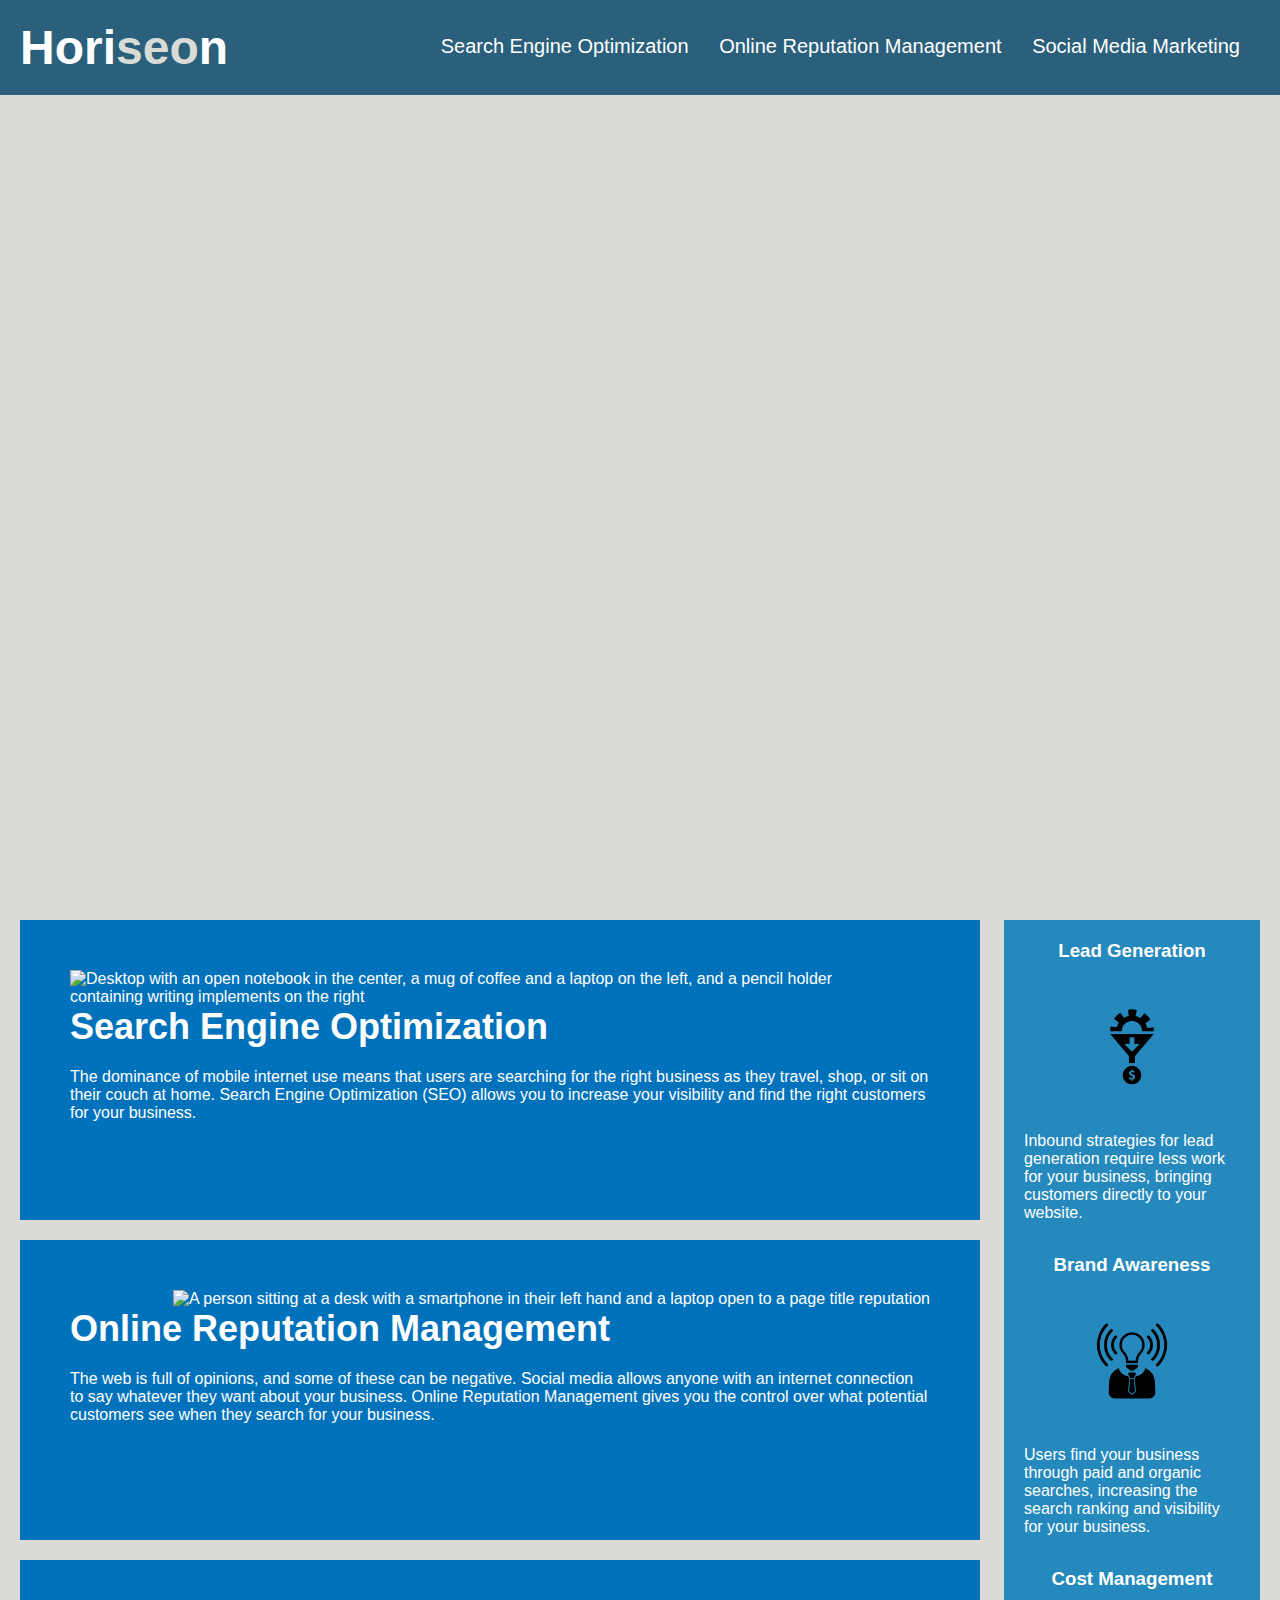
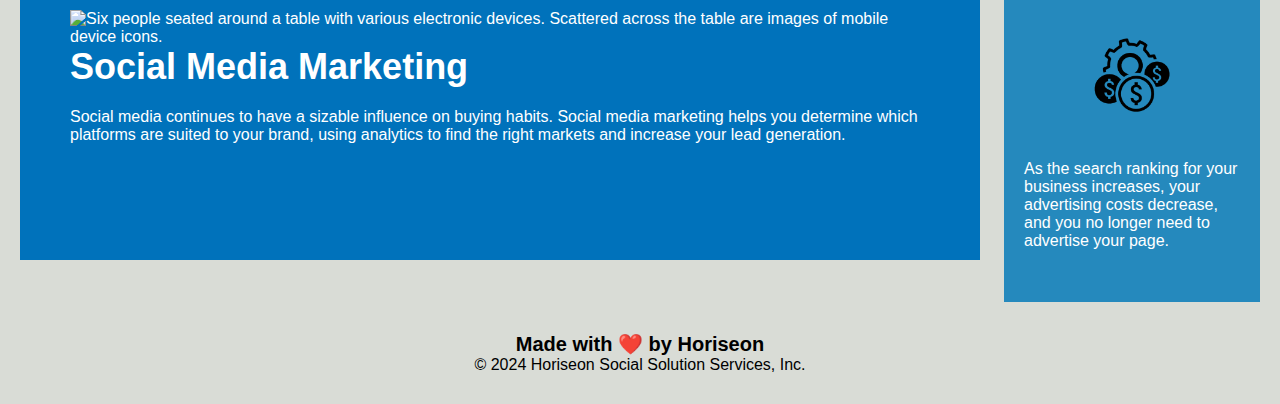
==== Develop/index.html @ c6d22416 "Redid assignment in order to correctly fulfill acceptance criteria" ====
<!DOCTYPE html>
<html lang="en-us">

<head>
    <meta charset="UTF-8" />
    <link rel="stylesheet" href="./assets/css/style.css">
    <title>Horiseon</title>
</head>

<body>
    <header>
        <h1>Hori<span class="seo">seo</span>n</h1>
        <nav>
            <ul>
                <li>
                    <a href="#search-engine-optimization">Search Engine Optimization</a>
                </li>
                <li>
                    <a href="#online-reputation-management">Online Reputation Management</a>
                </li>
                <li>
                    <a href="#social-media-marketing">Social Media Marketing</a>
                </li>
            </ul>
        </nav>
    </header>

    <section class="hero"></section>
    <main class="content">
        <section class="search-engine-optimization">
            <img src="./assets/images/search-engine-optimization.jpg" alt="Desktop with an open notebook in the center, a mug of coffee and a laptop on the left, and a pencil holder containing writing implements on the right" class="float-left" />
            <h2>Search Engine Optimization</h2>
            <p>
                The dominance of mobile internet use means that users are searching for the right business as they travel, shop, or sit on their couch at home. Search Engine Optimization (SEO) allows you to increase your visibility and find the right customers for your business.
            </p>
        </section>
        <section id="online-reputation-management" class="search-engine-optimization">
            <img src="./assets/images/online-reputation-management.jpg" alt="A person sitting at a desk with a smartphone in their left hand and a laptop open to a page title reputation" class="float-right" />
            <h2>Online Reputation Management</h2>
            <p>
                The web is full of opinions, and some of these can be negative. Social media allows anyone with an internet connection to say whatever they want about your business. Online Reputation Management gives you the control over what potential customers see when they search for your business.
            </p>
        </section>
        <section id="social-media-marketing" class="search-engine-optimization">
            <img src="./assets/images/social-media-marketing.jpg" alt="Six people seated around a table with various electronic devices. Scattered across the table are images of mobile device icons." class="float-left" />
            <h2>Social Media Marketing</h2>
            <p>
                Social media continues to have a sizable influence on buying habits. Social media marketing helps you determine which platforms are suited to your brand, using analytics to find the right markets and increase your lead generation.
            </p>
        </section>
    </main>

    <aside class="benefits">
        <section class="benefit-lead">
            <h3>Lead Generation</h3>
            <img src="./assets/images/lead-generation.png" />
            <p>
                Inbound strategies for lead generation require less work for your business, bringing customers directly to your website.
            </p>
        </section>
        <section class="benefit-lead">
            <h3>Brand Awareness</h3>
            <img src="./assets/images/brand-awareness.png" />
            <p>
                Users find your business through paid and organic searches, increasing the search ranking and visibility for your business.
            </p>
        </section>
        <section class="benefit-lead">
            <h3>Cost Management</h3>
            <img src="./assets/images/cost-management.png" />
            <p>
                As the search ranking for your business increases, your advertising costs decrease, and you no longer need to advertise your page.
            </p>
        </section>
    </aside>

    <footer>
        <h2>Made with ❤️️ by Horiseon</h2>
        <p>
            &copy; 2024 Horiseon Social Solution Services, Inc.
        </p>
    </footer>
</body>

</html>
---- Develop/assets/css/style.css ----
* {
    box-sizing: border-box;
    padding: 0;
    margin: 0;
}

body {
    background-color: #d9dcd6;
}

header {
    padding: 20px;
    font-family: 'Trebuchet MS', 'Lucida Sans Unicode', 'Lucida Grande', 'Lucida Sans', Arial, sans-serif;
    background-color: #2a607c;
    color: #ffffff;
}

header h1 {
    display: inline-block;
    font-size: 48px;
}

header h1 .seo {
    color: #d9dcd6;
}

header nav {
    padding-top: 15px;
    margin-right: 20px;
    float: right;
    font-family: 'Gill Sans', 'Gill Sans MT', Calibri, 'Trebuchet MS', sans-serif;
    font-size: 20px;
}

header nav ul {
    list-style-type: none;
}

header nav ul li {
    display: inline-block;
    margin-left: 25px;
}

a {
    color: #ffffff;
    text-decoration: none;
}

p {
    font-size: 16px;
}

.hero {
    height: 800px;
    width: 100%;
    margin-bottom: 25px;
    background-image: url("../images/digital-marketing-meeting.jpg");
    background-size: cover;
    background-position: center;
}

.float-left {
    float: left;
    margin-right: 25px;
}

.float-right {
    float: right;
    margin-left: 25px;
}

.content {
    width: 75%;
    display: inline-block;
    margin-left: 20px;
}

.benefits {
    margin-right: 20px;
    padding: 20px;
    clear: both;
    float: right;
    width: 20%;
    height: 100%;
    font-family: 'Gill Sans', 'Gill Sans MT', Calibri, 'Trebuchet MS', sans-serif;
    background-color: #2589bd;
}

.benefit-lead {
    margin-bottom: 32px;
    color: #ffffff;
}

.benefit-lead h3 {
    margin-bottom: 10px;
    text-align: center;
}

.benefit-lead img {
    display: block;
    margin: 10px auto;
    max-width: 150px;
}

.search-engine-optimization {
    margin-bottom: 20px;
    padding: 50px;
    height: 300px;
    font-family: 'Gill Sans', 'Gill Sans MT', Calibri, 'Trebuchet MS', sans-serif;
    background-color: #0072bb;
    color: #ffffff;
}

.search-engine-optimization img {
    max-height: 200px;
}

.search-engine-optimization h2 {
    margin-bottom: 20px;
    font-size: 36px;
}

footer {
    padding: 30px;
    clear: both;
    font-family: 'Trebuchet MS', 'Lucida Sans Unicode', 'Lucida Grande', 'Lucida Sans', Arial, sans-serif;
    text-align: center;
}

footer h2 {
    font-size: 20px;
}
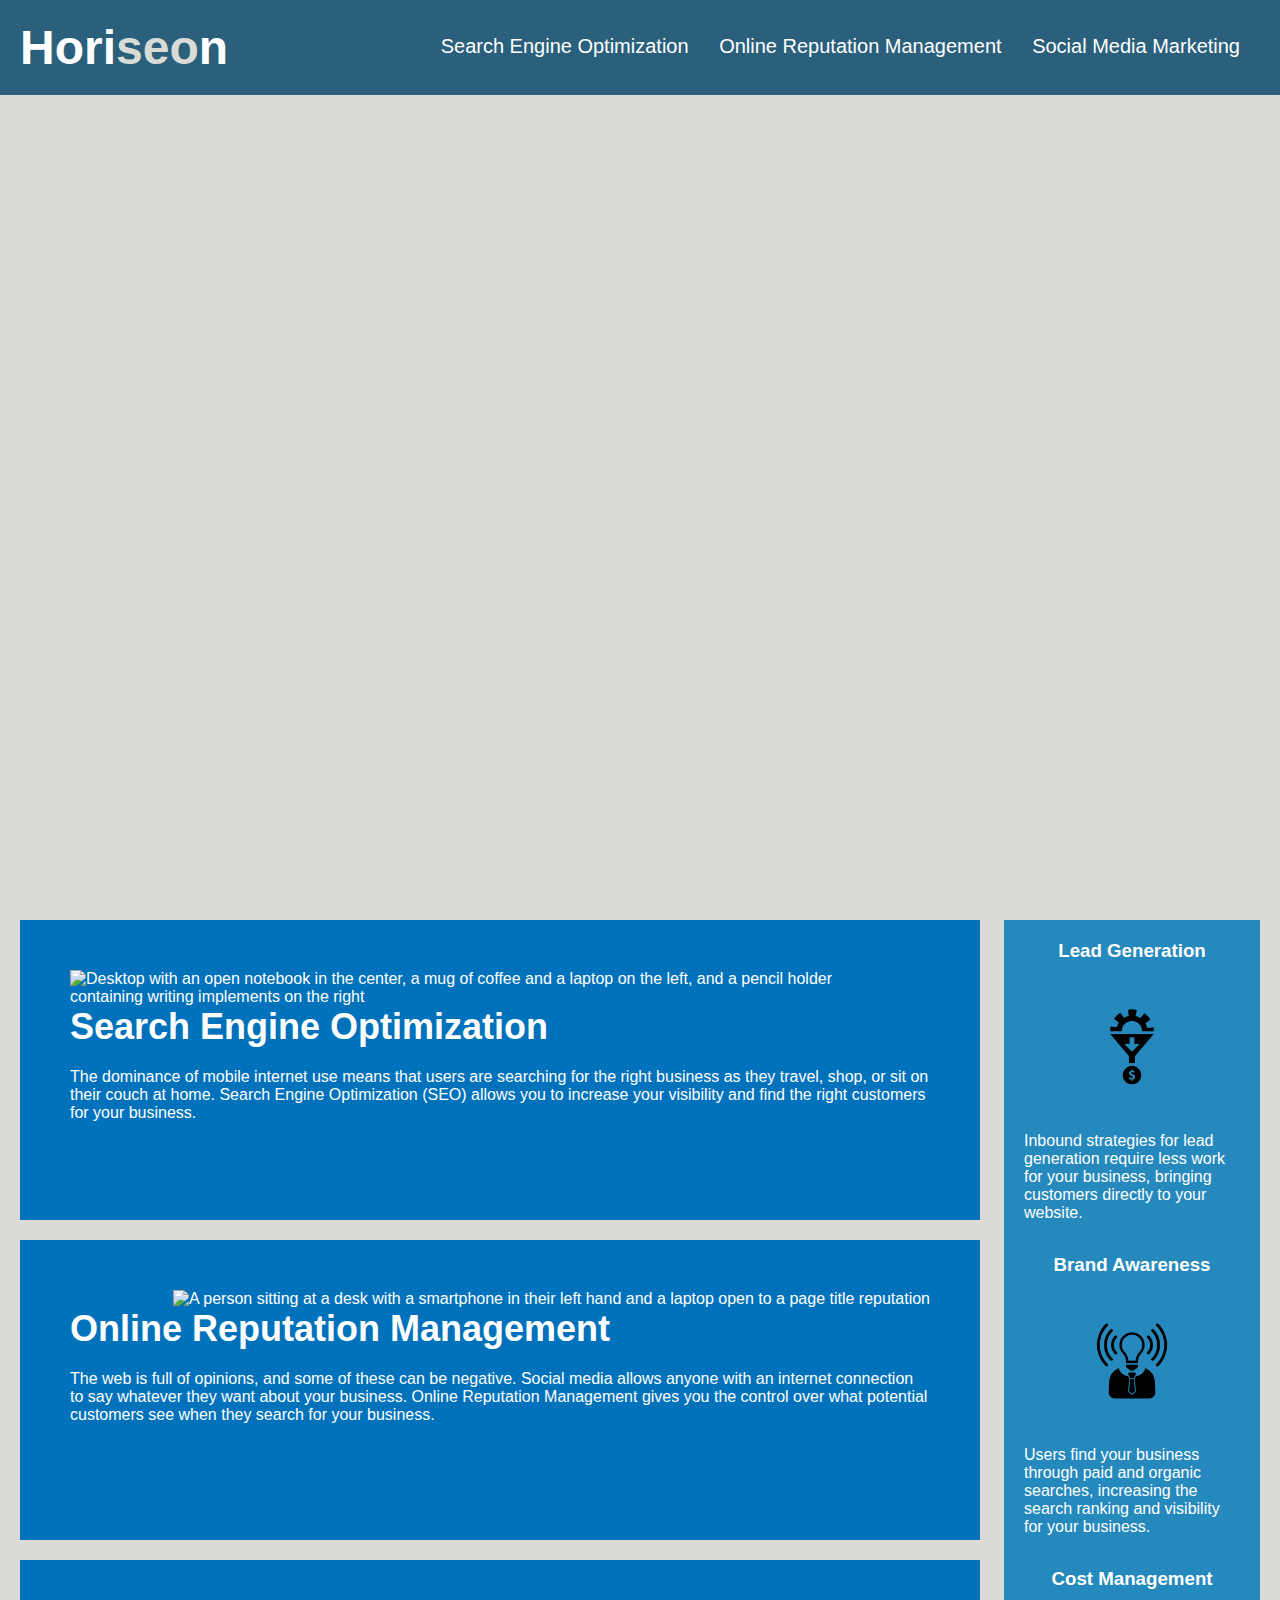
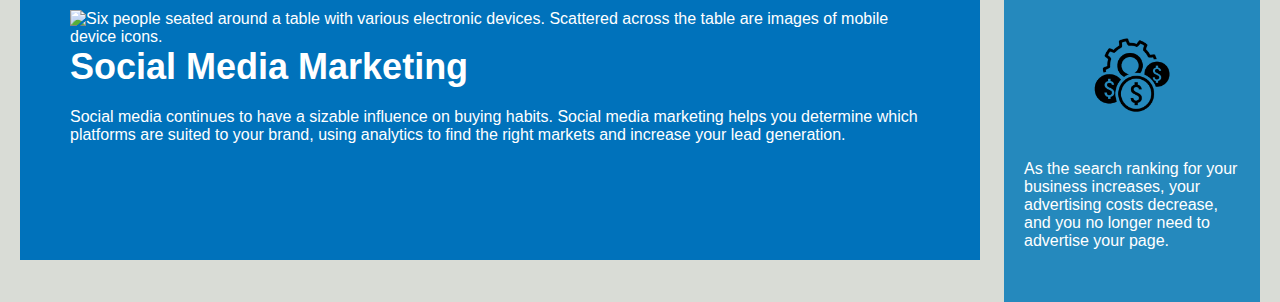
==== commit d04dc3a0: "Eliminated redundancy and improved organization of CSS sheet; Improved readme" ====
--- a/Develop/index.html
+++ b/Develop/index.html
@@ -26,22 +26,23 @@
     </header>
 
     <section class="hero"></section>
+    
     <main class="content">
-        <section class="search-engine-optimization">
+        <section class="content-sections">
             <img src="./assets/images/search-engine-optimization.jpg" alt="Desktop with an open notebook in the center, a mug of coffee and a laptop on the left, and a pencil holder containing writing implements on the right" class="float-left" />
             <h2>Search Engine Optimization</h2>
             <p>
                 The dominance of mobile internet use means that users are searching for the right business as they travel, shop, or sit on their couch at home. Search Engine Optimization (SEO) allows you to increase your visibility and find the right customers for your business.
             </p>
         </section>
-        <section id="online-reputation-management" class="search-engine-optimization">
+        <section id="online-reputation-management" class="content-sections">
             <img src="./assets/images/online-reputation-management.jpg" alt="A person sitting at a desk with a smartphone in their left hand and a laptop open to a page title reputation" class="float-right" />
             <h2>Online Reputation Management</h2>
             <p>
                 The web is full of opinions, and some of these can be negative. Social media allows anyone with an internet connection to say whatever they want about your business. Online Reputation Management gives you the control over what potential customers see when they search for your business.
             </p>
         </section>
-        <section id="social-media-marketing" class="search-engine-optimization">
+        <section id="social-media-marketing" class="content-sections">
             <img src="./assets/images/social-media-marketing.jpg" alt="Six people seated around a table with various electronic devices. Scattered across the table are images of mobile device icons." class="float-left" />
             <h2>Social Media Marketing</h2>
             <p>
@@ -75,7 +76,7 @@
     </aside>
 
     <footer>
-        <h2>Made with ❤️️ by Horiseon</h2>
+        <h3>Made with ❤️️ by Horiseon</h3>
         <p>
             &copy; 2024 Horiseon Social Solution Services, Inc.
         </p>
--- a/Develop/assets/css/style.css
+++ b/Develop/assets/css/style.css
@@ -8,6 +8,7 @@
     background-color: #d9dcd6;
 }
 
+/* Header including navigation bar */
 header {
     padding: 20px;
     font-family: 'Trebuchet MS', 'Lucida Sans Unicode', 'Lucida Grande', 'Lucida Sans', Arial, sans-serif;
@@ -41,6 +42,7 @@
     margin-left: 25px;
 }
 
+
 a {
     color: #ffffff;
     text-decoration: none;
@@ -50,6 +52,7 @@
     font-size: 16px;
 }
 
+/* Class that adds styling to image below header */
 .hero {
     height: 800px;
     width: 100%;
@@ -57,6 +60,31 @@
     background-image: url("../images/digital-marketing-meeting.jpg");
     background-size: cover;
     background-position: center;
+}
+
+/* Styling classes for main content of page */
+.content {
+    width: 75%;
+    display: inline-block;
+    margin-left: 20px;
+}
+
+.content-sections {
+    margin-bottom: 20px;
+    padding: 50px;
+    height: 300px;
+    font-family: 'Gill Sans', 'Gill Sans MT', Calibri, 'Trebuchet MS', sans-serif;
+    background-color: #0072bb;
+    color: #ffffff;
+}
+
+.content-sections img {
+    max-height: 200px;
+}
+
+.content-sections h2 {
+    margin-bottom: 20px;
+    font-size: 36px;
 }
 
 .float-left {
@@ -69,12 +97,7 @@
     margin-left: 25px;
 }
 
-.content {
-    width: 75%;
-    display: inline-block;
-    margin-left: 20px;
-}
-
+/* Styling classes for aside content located at the right of the page */
 .benefits {
     margin-right: 20px;
     padding: 20px;
@@ -102,31 +125,15 @@
     max-width: 150px;
 }
 
-.search-engine-optimization {
-    margin-bottom: 20px;
-    padding: 50px;
-    height: 300px;
-    font-family: 'Gill Sans', 'Gill Sans MT', Calibri, 'Trebuchet MS', sans-serif;
-    background-color: #0072bb;
-    color: #ffffff;
-}
-
-.search-engine-optimization img {
-    max-height: 200px;
-}
-
-.search-engine-optimization h2 {
-    margin-bottom: 20px;
-    font-size: 36px;
-}
-
+/* Footer currently set to display none */
 footer {
+    display: none;
     padding: 30px;
     clear: both;
     font-family: 'Trebuchet MS', 'Lucida Sans Unicode', 'Lucida Grande', 'Lucida Sans', Arial, sans-serif;
     text-align: center;
 }
 
-footer h2 {
+footer h3 {
     font-size: 20px;
 }
